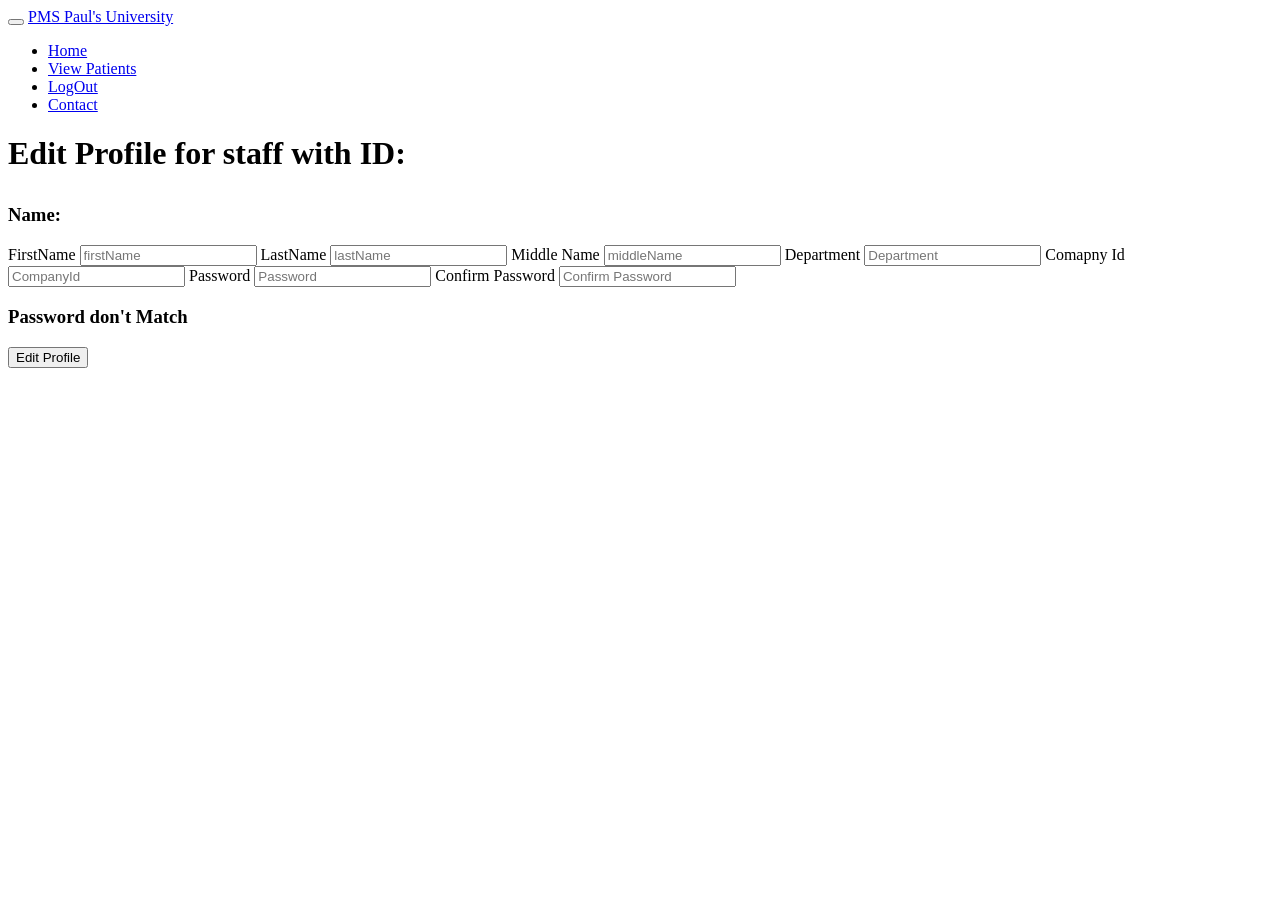
==== src/main/resources/templates/AddPatient.html @ 24834bed "View Patients Page added" ====
<!DOCTYPE html>
<html lang="en" xmlns:th="http://www.w3.org/1999/xhtml">
<head>
    <meta charset="UTF-8">
    <title>Online Patient Management System</title>
    <link rel="stylesheet" href="assets/css/animate-3.7.0.css">
    <link rel="stylesheet" href="assets/css/font-awesome-4.7.0.min.css">
    <link rel="stylesheet" href="assets/css/owl-carousel.min.css">
    <link rel="stylesheet" href="assets/css/jquery.datetimepicker.min.css">
    <link rel="stylesheet" href="assets/css/linearicons.css">
    <link rel="stylesheet" href="css/style.css">
    <link rel="stylesheet" href="css/chizzy.min.css">
    <link rel="stylesheet" href="css/flexboxgrid.min.css">
</head>
<body>
<nav class="navigation navigation-white navigation-fixed">
    <button class="hamburger">
        <div class="line"></div>
        <div class="line"></div>
        <div class="line"></div>
    </button>
    <a href="#!" class="brand-name left">
        <span>PMS Paul's University</span>
    </a>
    <ul>
        <li class="active nav-link"><a href="#!" th:href="@{/index}">Home</a></li>
        <li class="nav-link"><a href="#!" th:href="@{/viewPatients}">View Patients</a></li>
        <li class="nav-link"><a href="#!" th:href="@{/logout}">LogOut</a></li>
        <li class="nav-link"><a href="#!">Contact</a></li>
    </ul>
</nav>

<div class="container mt-max">
    <div class="row wrapper">
        <div class="col-md-4 black text-white">
            <div class="p-3">
                <h1>Edit Profile for staff with ID:<p th:text="${staff.companyID}"></p></h1>
                <h3>Name: <p th:text="${staffName}"></p></h3>
            </div>
        </div>
        <div class="col-md-8 p-4 form-wrapper">
            <form action="/editProfile" th:object="${staff}" th:action="@{/editProfile}" method="post">
                <div class="form-group">
                    <label for="firstName">FirstName</label>
                    <input required="required" type="text" th:value="${firstName}" th:field="*{firstName}" class="form-input" id="firstName" placeholder="firstName" name="firstName"/>

                    <label for="lastName">LastName</label>
                    <input required="required" type="text" th:value="${lastName}" th:field="*{lastName}" class="form-input" id="lastName" placeholder="lastName" name="lastName"/>

                    <label for="middleName">Middle Name</label>
                    <input required="required" type="text" th:value="${middleName}" th:field="*{middleName}" class="form-input" id="middleName" placeholder="middleName" name="middleName"/>


                    <label for="department">Department</label>
                    <input required="required" type="text" th:value="${department}" th:field="*{department}" class="form-input" id="department" placeholder="Department" name="department"/>


                    <label for="CompanyId">Comapny Id</label>
                    <input required="required" type="text" th:value="${companyID}" th:field="*{companyID}" class="form-input" id="CompanyId" placeholder="CompanyId" name="CompanyId"/>


                    <label for="Password">Password</label>
                    <input required="required" type="Password" th:value="${password}" class="form-input" id="password" placeholder="Password" name="password"/>


                    <label for="Confirm Password">Confirm Password</label>
                    <input required="required" type="Password" class="form-input" id="Confirm Password" placeholder="Confirm Password" name="cpassword"/>

                    <h3 class="text-danger" th:if="${PasswordMisMatch}== true"> Password don't Match</h3>

                    <input type="submit" value="Edit Profile" class="btn btn-green btn-block">
                </div>
            </form>
        </div>
    </div>
</div>
<script src="../static/js/jquery.js" type="text/javascript" rel="script"></script>
</body>
</html>
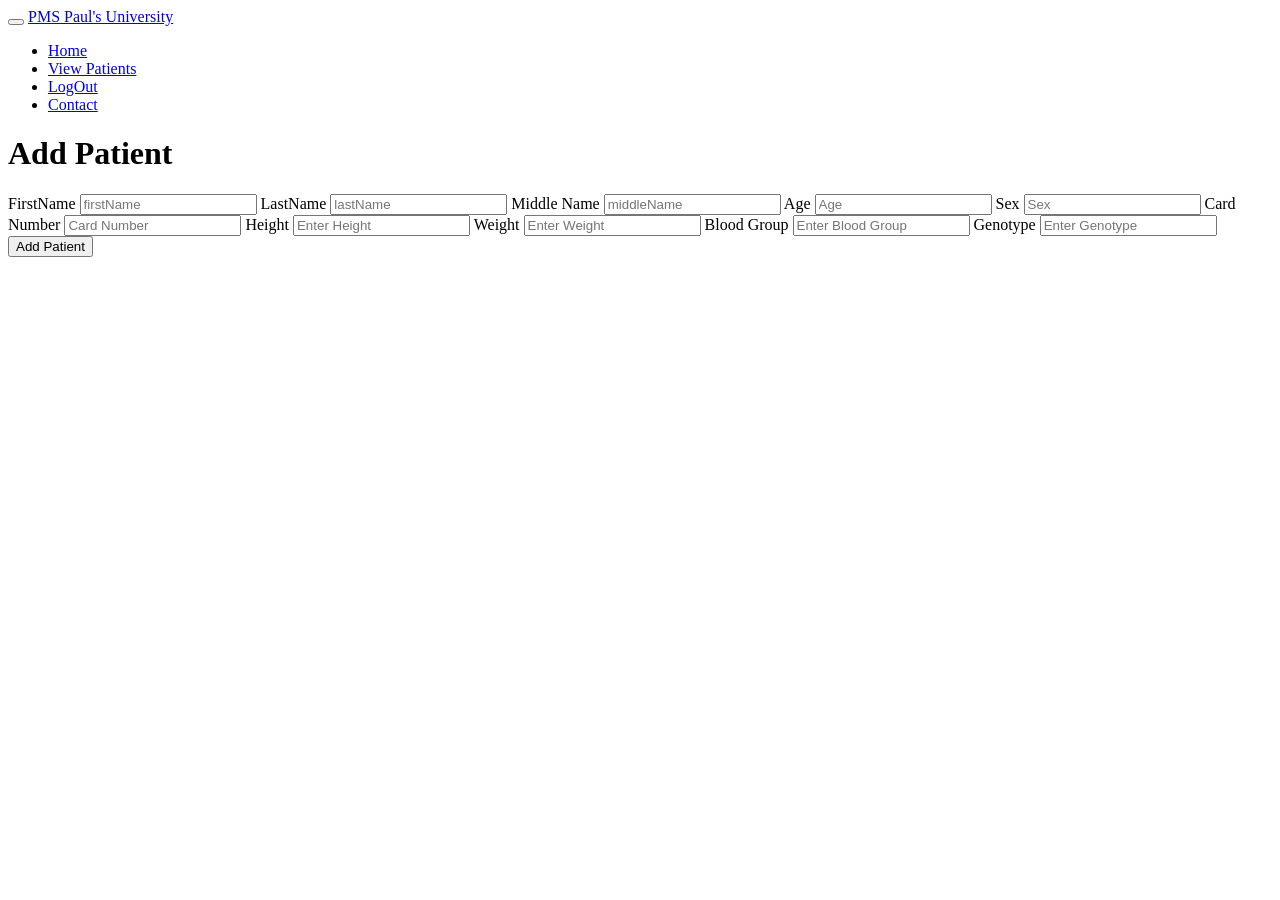
==== commit cf4e9001: "added new files" ====
--- a/src/main/resources/templates/AddPatient.html
+++ b/src/main/resources/templates/AddPatient.html
@@ -32,14 +32,14 @@
 
 <div class="container mt-max">
     <div class="row wrapper">
-        <div class="col-md-4 black text-white">
+        <div class="col-md-4 dark-blue text-white">
             <div class="p-3">
-                <h1>Edit Profile for staff with ID:<p th:text="${staff.companyID}"></p></h1>
-                <h3>Name: <p th:text="${staffName}"></p></h3>
+                <h1>Add Patient</h1>
+                <h3></h3>
             </div>
         </div>
         <div class="col-md-8 p-4 form-wrapper">
-            <form action="/editProfile" th:object="${staff}" th:action="@{/editProfile}" method="post">
+            <form action="/addPatient" th:object="${patient}" th:action="@{/createPatient}" method="post">
                 <div class="form-group">
                     <label for="firstName">FirstName</label>
                     <input required="required" type="text" th:value="${firstName}" th:field="*{firstName}" class="form-input" id="firstName" placeholder="firstName" name="firstName"/>
@@ -51,24 +51,31 @@
                     <input required="required" type="text" th:value="${middleName}" th:field="*{middleName}" class="form-input" id="middleName" placeholder="middleName" name="middleName"/>
 
 
-                    <label for="department">Department</label>
-                    <input required="required" type="text" th:value="${department}" th:field="*{department}" class="form-input" id="department" placeholder="Department" name="department"/>
+                    <label for="age">Age</label>
+                    <input required="required" type="text" th:value="${age}" th:field="*{age}" class="form-input" id="age" placeholder="Age" name="Age"/>
 
 
-                    <label for="CompanyId">Comapny Id</label>
-                    <input required="required" type="text" th:value="${companyID}" th:field="*{companyID}" class="form-input" id="CompanyId" placeholder="CompanyId" name="CompanyId"/>
+                    <label for="Sex">Sex</label>
+                    <input required="required" type="text" class="form-input" id="sex" placeholder="Sex" name="Sex"/>
 
 
-                    <label for="Password">Password</label>
-                    <input required="required" type="Password" th:value="${password}" class="form-input" id="password" placeholder="Password" name="password"/>
+                    <label for="CardNumber">Card Number</label>
+                    <input required="required" type="text" th:field="*{cardNumber}" class="form-input" id="CardNumber" placeholder="Card Number" name="Card Number"/>
 
 
-                    <label for="Confirm Password">Confirm Password</label>
-                    <input required="required" type="Password" class="form-input" id="Confirm Password" placeholder="Confirm Password" name="cpassword"/>
+                    <label for="Height">Height</label>
+                    <input required="required" type="text" class="form-input" th:field="*{height}" id="Height" placeholder="Enter Height" name="Height"/>
 
-                    <h3 class="text-danger" th:if="${PasswordMisMatch}== true"> Password don't Match</h3>
+                    <label for="Weight">Weight</label>
+                    <input required="required" type="text" th:field="*{weight}" class="form-input" id="weight" placeholder="Enter Weight" name="Weight"/>
 
-                    <input type="submit" value="Edit Profile" class="btn btn-green btn-block">
+                    <label for="BloodGroup">Blood Group</label>
+                    <input required="required" type="text" class="form-input" th:field="*{bloodGroup}" id="BloodGroup" placeholder="Enter Blood Group" name="BloodGroup"/>
+
+                    <label for="Genotype">Genotype</label>
+                    <input required="required" type="text" class="form-input" th:field="*{genotype}" id="Genotype" placeholder="Enter Genotype" name="Genotype"/>
+
+                    <input type="submit" value="Add Patient" class="btn btn-green btn-block">
                 </div>
             </form>
         </div>
